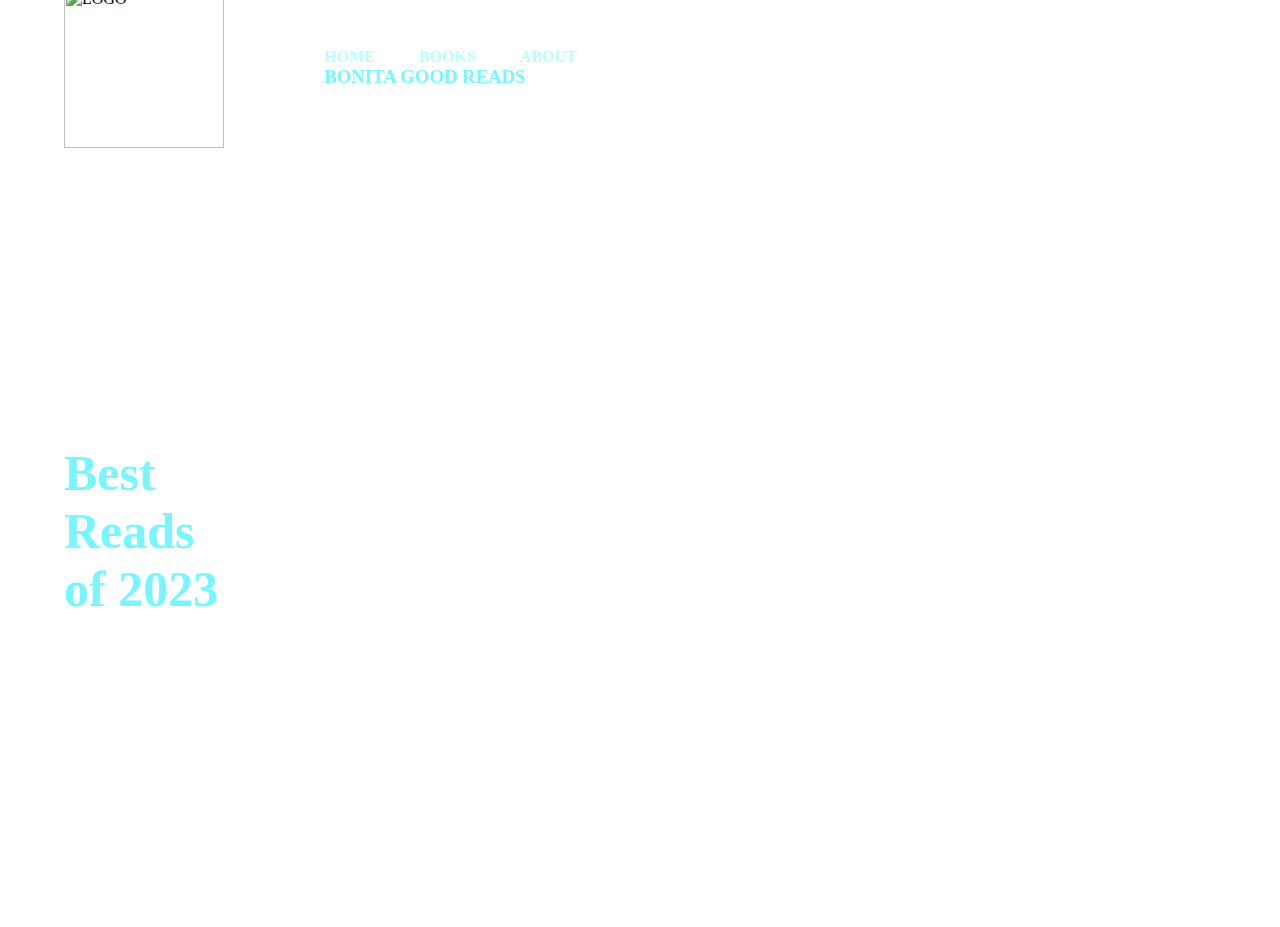
==== index.html @ ced14780 "Update and rename service.html to index.html" ====
<html>
    <title>Bonita-GoodReads</title>
    <head>
        <link rel = "stylesheet" href="style2.css">
    </head>
    <body>
        <div class = "container">
            <div class = "navbar">
                <img src = "logo1.png" alt="LOGO" class="logo">
                <nav>
                    <ul>
                        <li><a href="service.html"><b>HOME</b></a></li>
                        <li><a href="catalog.html"><b>BOOKS</b></a></li>
                        <li><a href="about.html"><b>ABOUT</b></a></li>
                        <li></li>
                        <li></li>
                        <li></li>
                        <li></li>
                        <li></li>
                        <li></li>
                        <li></li>
                        <li></li>
                        <li></li>
                        <li><h3>BONITA GOOD READS</h3></li>
                    </ul>
                
                </nav>
            </div>
        <div class="row">
            <div class="col">
                <h1>Best Reads<br>of 2023</h1>
               
            </div>
            <div class="col">
            <div class ="card card1" onclick="window.location.href = 'tfios.html';">
               
            </div>
            </div>
            <div class="col">

            <div class ="card card2" onclick="window.location.href = 'gonegirl.html';">

                
            </div>
            </div>
            
            <div class="col">

            <div class ="card card3" onclick="window.location.href = 'youvereachedsam.html';">
                
            </div>
            </div>
            <div class="col">
            <div class ="card card4" onclick="window.location.href = 'ifwevillain.html';">
               
            </div>
        </div>
    </body>
</html>
---- style2.css ----
*{
    margin:0;
    padding:0;
}

.container
{
    height:100vh;
    width:100%;
    background-image:url("books4.png");
    background-position:center;
    background-size:cover;
    padding-left:5%;
    padding-right:5%;
    box-sizing:border-box;
    position:relative;

}

.navbar
{
    width:100%;
    height:15vh;
    margin:auto;
    display:flex;
    align-items:center;
}

.logo
{
    width:160px;
    cursor:pointer;
}

nav
{
 flex:1;
 padding-left:60px;
}

nav ul,li
{
 display:inline-block;
 list-style:none;
 margin: 0px 20px;
}

nav ul li a
{
    text-decoration:none;
    color:rgb(183, 255, 255);
}

.content h1
{
 font-size:60px;
 font-weight:100px;
 margin-top:24px;
 margin-bottom:15px;
 color:rgba(89, 244, 255, 0.816);
 animation: textup 12s linear infinite;
 transform: translateY(100px);
}
.content p
{
 font-size:20px;
 color:#e2e2e2;
 animation: textup 12s linear infinite;
 transform: translateY(100px);
}
.content
{
    margin-left:10%;
    margin-top:10%;
}

.content .btn
{
    display:inline-block;
    background: linerar-gradient(45deg,#efedff,#c5bfe4);
    border-radius:6px;
    padding:10px 20px;
    box-sizing:border-box;
    text-decoration:none;
    color:#32025f;
    background-color:#a0e5ea;
    box-shadow: 3px 8px 22px rgba(210, 210, 220, 0.611);

}


.banner1
{
    height:100vh;
    width:100%;
    position:absolute;
    left:0;
    top:0;
}

.banner1 img
{
 height:90%;
 position:absolute;
 bottom:0;
 right:160px;

}


@keyframes textup
{
    10%{
        transform:translateY(0px);
    }
    100%{
        transform:translateY(0px);
    }

}

.row
{
    display: flex;
    height:88%;
    align-items:center;
}

.col
{
    flex-basis:50%
}
h1{
    color:rgba(89, 244, 255, 0.816);
    font-size:50px;
}
h3{
    color:rgba(89, 244, 255, 0.816);
}
p{
    color:black;
    font-size:11px;
    line-height:15px;
}
.card
{
    width:200px;
    height:230px;
    display:inline-block;
    border-radius:10px;
    padding:15px 25px;
    box-sizing:border-box;
    cursor:pointer;
    margin:10px 15px;
    background-position: center;
    background-size:cover;
    transition: transform 0.5s;
}

.card1
{
    background-image:url(fault.jpg);
}
.card2
{
    background-image:url(gone.jpg);
}
.card3
{
    background-image:url(sam.jpg);
}
.card4
{
    background-image:url(villain.jpg);
}

.card:hover{
    transform:translateY(-10px);
}

.form-box
{
    width:90%;
    max-width:450px;
    position:absolute;
    top:55%;
    left:50%;
    transform:translate(-50%,-50%);
    background:#fff;
    padding: 50px 60px 70px;
    text-align:center;
}

.form-box h1
{
    font-size:30px;
    margin-bottom:60px;
    color:#3c00a0;
    position:relative;
}

.input-field
{
    background:#eaeaea;
    margin: 15px 0;
    border-radius:3px;
    display:flex;
    align-items:center;
}
input{
    width:100%;
    background:transparent;
    border:0;
    outline:0;
    padding: 18px 15px;
}
.btn-field
{
    width:100%;
    display:flex;
    justify-content:center;
}
.btn-field button
{
    flex-basis:48%;
    background:#3c00a0;
    color:#fff;
    height:40px;
    border-radius:20px;
    border:0;
    outline:0;
    cursor:pointer;
    transition: background 1s;
    position:center;
}
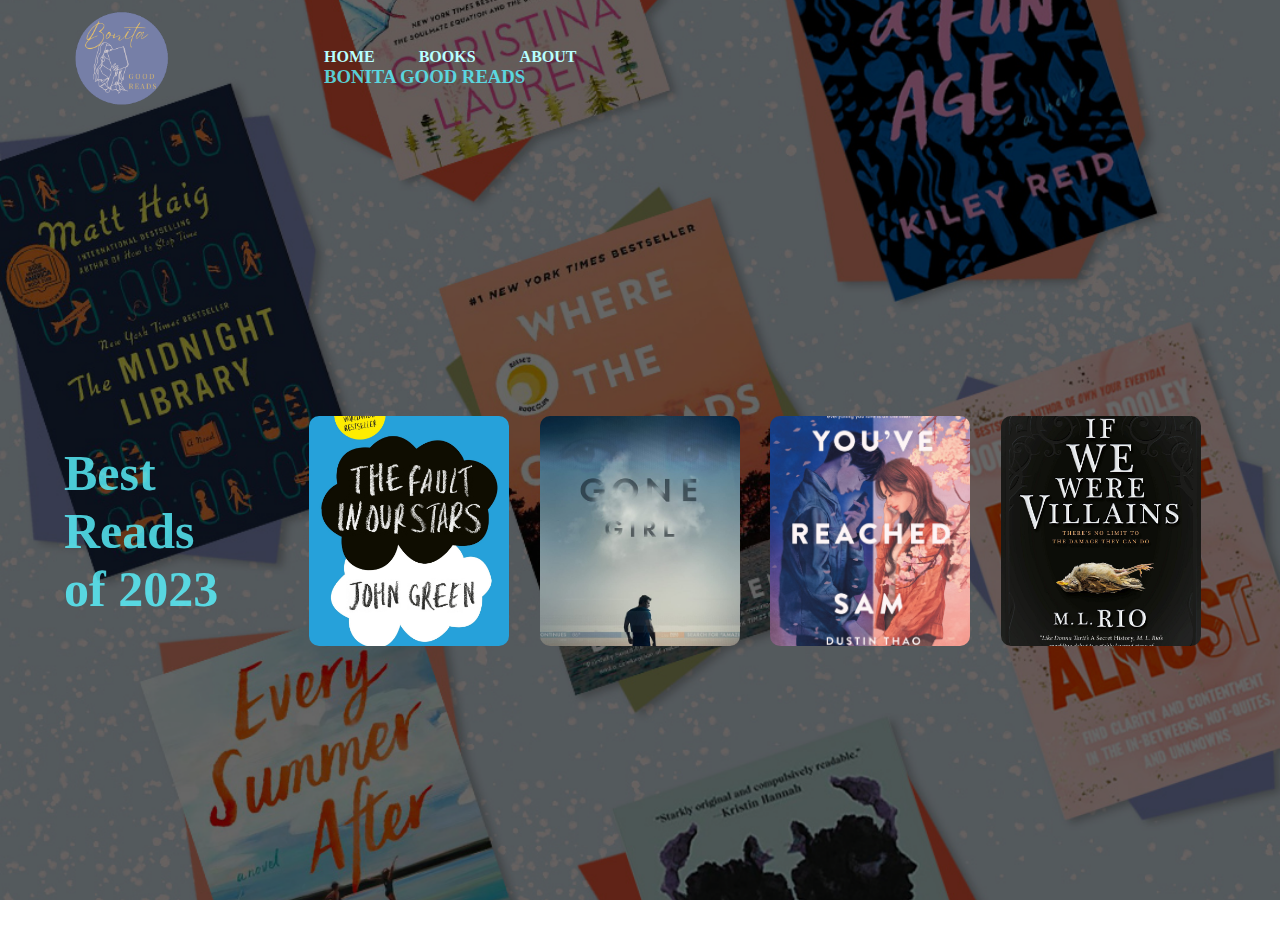
==== commit cfa9a160: "Add files via upload" ====
--- a/index.html
+++ b/index.html
@@ -6,7 +6,7 @@
     <body>
         <div class = "container">
             <div class = "navbar">
-                <img src = "logo1.png" alt="LOGO" class="logo">
+                <img src = "images/logo1.png" alt="LOGO" class="logo">
                 <nav>
                     <ul>
                         <li><a href="service.html"><b>HOME</b></a></li>
--- a/style2.css
+++ b/style2.css
@@ -7,7 +7,7 @@
 {
     height:100vh;
     width:100%;
-    background-image:url("books4.png");
+    background-image:url("images/books4.png");
     background-position:center;
     background-size:cover;
     padding-left:5%;
@@ -159,19 +159,19 @@
 
 .card1
 {
-    background-image:url(fault.jpg);
+    background-image:url(images/fault.jpg);
 }
 .card2
 {
-    background-image:url(gone.jpg);
+    background-image:url(images/gone.jpg);
 }
 .card3
 {
-    background-image:url(sam.jpg);
+    background-image:url(images/sam.jpg);
 }
 .card4
 {
-    background-image:url(villain.jpg);
+    background-image:url(images/villain.jpg);
 }
 
 .card:hover{
